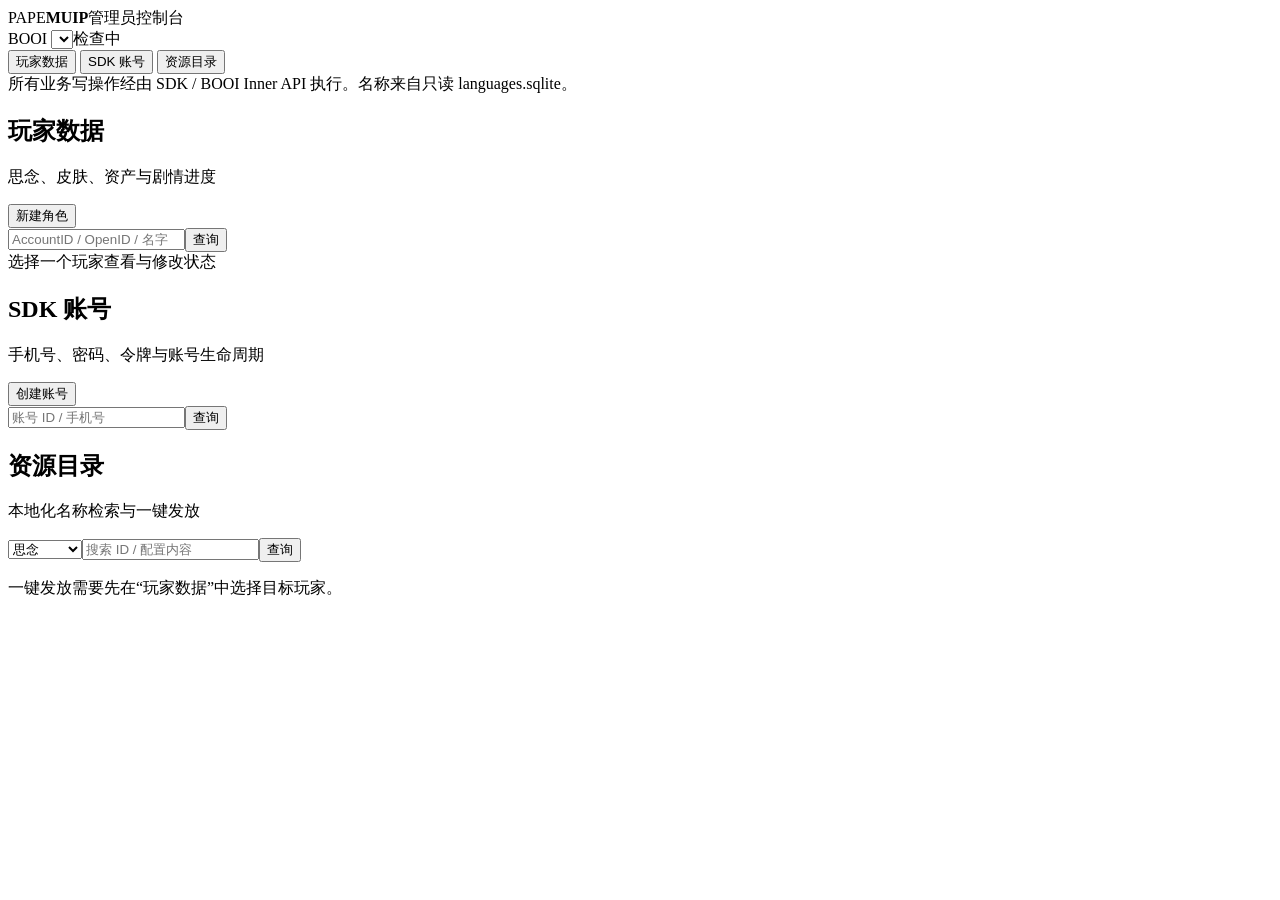
==== web/index.html @ c33190d8 "Implement Pape MUIP admin console" ====
<!doctype html>
<html lang="zh-CN">
<head>
  <meta charset="utf-8">
  <meta name="viewport" content="width=device-width,initial-scale=1">
  <title>Pape MUIP</title>
  <link rel="stylesheet" href="/style.css">
</head>
<body>
  <header>
    <div><span class="brand">PAPE</span><strong>MUIP</strong><span class="muted">管理员控制台</span></div>
    <div class="header-tools"><label>BOOI <select id="server"></select></label><span id="health" class="pill">检查中</span></div>
  </header>
  <div class="shell">
    <nav>
      <button class="nav active" data-view="players">玩家数据</button>
      <button class="nav" data-view="accounts">SDK 账号</button>
      <button class="nav" data-view="catalog">资源目录</button>
      <div class="nav-note">所有业务写操作经由 SDK / BOOI Inner API 执行。名称来自只读 languages.sqlite。</div>
    </nav>
    <main>
      <section id="view-players" class="view active">
        <div class="title-row"><div><h1>玩家数据</h1><p>思念、皮肤、资产与剧情进度</p></div><button id="new-player" class="primary">新建角色</button></div>
        <div class="split">
          <aside class="panel list-panel">
            <div class="search"><input id="player-query" placeholder="AccountID / OpenID / 名字"><button id="player-search">查询</button></div>
            <div id="player-list" class="records"></div>
          </aside>
          <section class="panel detail-panel">
            <div id="player-empty" class="empty">选择一个玩家查看与修改状态</div>
            <div id="player-detail" hidden>
              <div id="player-head"></div>
              <div class="tabs" id="player-tabs">
                <button data-tab="overview" class="active">概览</button><button data-tab="assets">资产</button>
                <button data-tab="cards">思念</button><button data-tab="fashions">皮肤</button>
                <button data-tab="progress">剧情进度</button><button data-tab="tasks">任务</button>
              </div>
              <div id="player-content"></div>
            </div>
          </section>
        </div>
      </section>

      <section id="view-accounts" class="view">
        <div class="title-row"><div><h1>SDK 账号</h1><p>手机号、密码、令牌与账号生命周期</p></div><button id="new-account" class="primary">创建账号</button></div>
        <div class="panel"><div class="search"><input id="account-query" placeholder="账号 ID / 手机号"><button id="account-search">查询</button></div><div id="account-list"></div></div>
      </section>

      <section id="view-catalog" class="view">
        <div class="title-row"><div><h1>资源目录</h1><p>本地化名称检索与一键发放</p></div></div>
        <div class="panel">
          <div class="search"><select id="catalog-kind"><option value="cards">思念</option><option value="fashions">皮肤</option><option value="items">物品</option><option value="stages">关卡</option><option value="tasks">任务</option><option value="unlocks">系统解锁</option><option value="guides">引导</option></select><input id="catalog-query" placeholder="搜索 ID / 配置内容"><button id="catalog-search">查询</button></div>
          <p class="hint">一键发放需要先在“玩家数据”中选择目标玩家。</p><div id="catalog-list"></div>
        </div>
      </section>
    </main>
  </div>
  <div id="toast"></div>
  <script src="/app.js"></script>
</body>
</html>
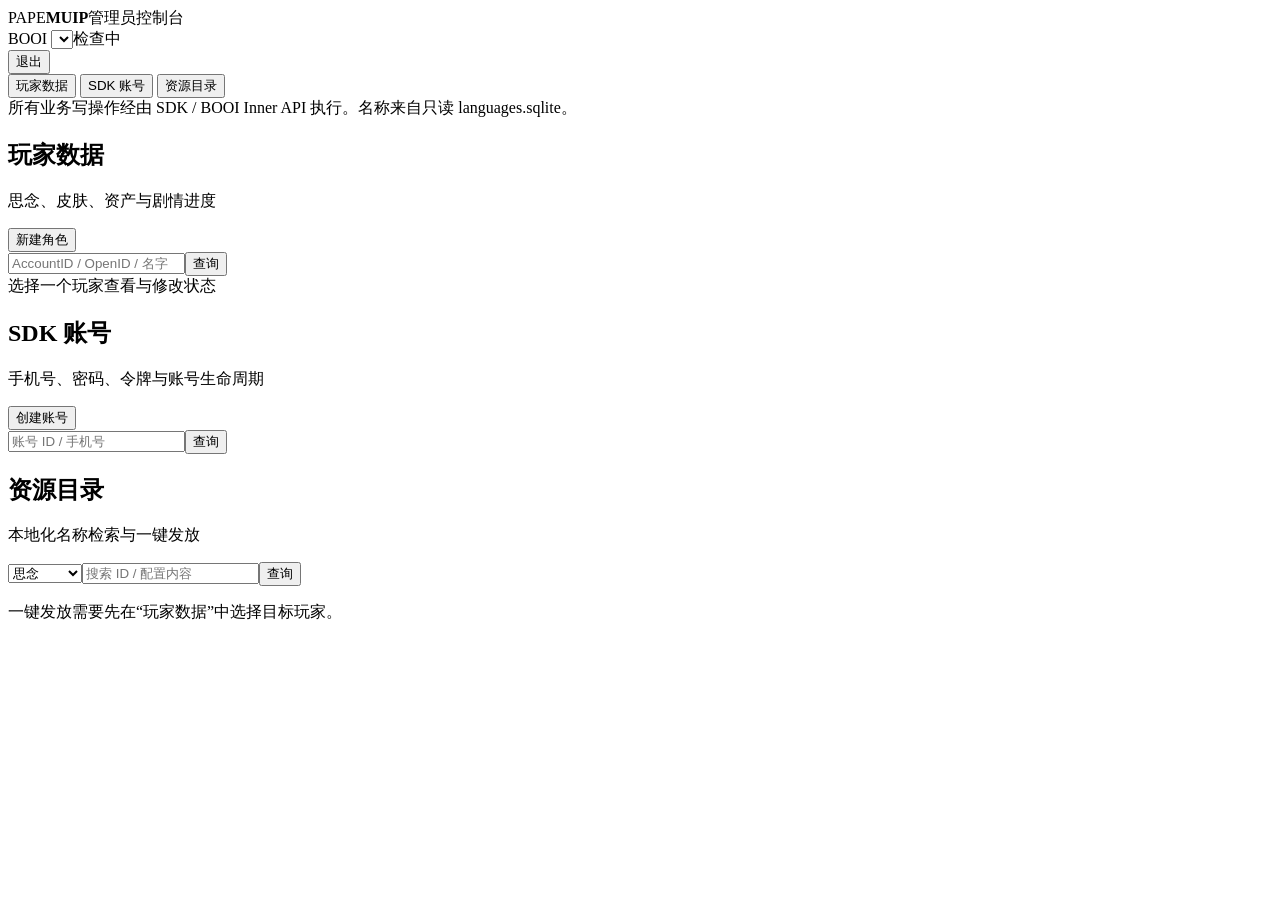
==== commit 81868cde: "Add HTML login and automatic color theme" ====
--- a/web/index.html
+++ b/web/index.html
@@ -3,13 +3,14 @@
 <head>
   <meta charset="utf-8">
   <meta name="viewport" content="width=device-width,initial-scale=1">
+  <meta name="color-scheme" content="light dark">
   <title>Pape MUIP</title>
   <link rel="stylesheet" href="/style.css">
 </head>
 <body>
   <header>
     <div><span class="brand">PAPE</span><strong>MUIP</strong><span class="muted">管理员控制台</span></div>
-    <div class="header-tools"><label>BOOI <select id="server"></select></label><span id="health" class="pill">检查中</span></div>
+    <div class="header-tools"><label>BOOI <select id="server"></select></label><span id="health" class="pill">检查中</span><form class="logout-form" method="post" action="/logout"><button class="small" type="submit">退出</button></form></div>
   </header>
   <div class="shell">
     <nav>
@@ -30,6 +31,7 @@
             <div id="player-empty" class="empty">选择一个玩家查看与修改状态</div>
             <div id="player-detail" hidden>
               <div id="player-head"></div>
+			  <input id="sync-import-file" type="file" accept="application/json,.json" hidden>
               <div class="tabs" id="player-tabs">
                 <button data-tab="overview" class="active">概览</button><button data-tab="assets">资产</button>
                 <button data-tab="cards">思念</button><button data-tab="fashions">皮肤</button>
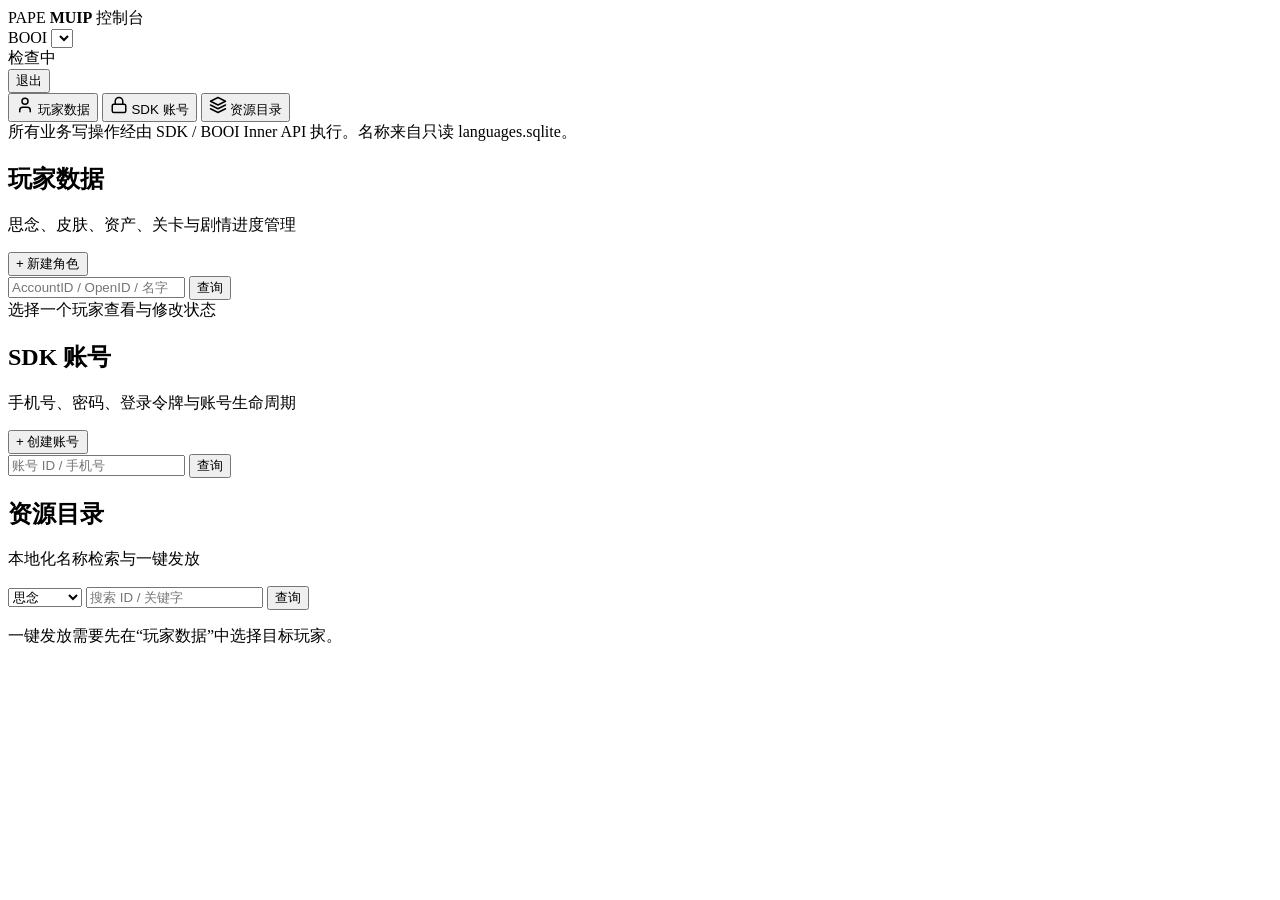
==== commit 7011defc: "Improve MUIP service handling and runtime behavior" ====
--- a/web/index.html
+++ b/web/index.html
@@ -2,40 +2,80 @@
 <html lang="zh-CN">
 <head>
   <meta charset="utf-8">
-  <meta name="viewport" content="width=device-width,initial-scale=1">
+  <meta name="viewport" content="width=device-width, initial-scale=1, viewport-fit=cover">
   <meta name="color-scheme" content="light dark">
-  <title>Pape MUIP</title>
+  <title>Pape MUIP · 管理控制台</title>
   <link rel="stylesheet" href="/style.css">
 </head>
 <body>
-  <header>
-    <div><span class="brand">PAPE</span><strong>MUIP</strong><span class="muted">管理员控制台</span></div>
-    <div class="header-tools"><label>BOOI <select id="server"></select></label><span id="health" class="pill">检查中</span><form class="logout-form" method="post" action="/logout"><button class="small" type="submit">退出</button></form></div>
+  <header class="app-header">
+    <div class="brand-wrap">
+      <span class="brand-badge">PAPE</span>
+      <strong class="brand-title">MUIP</strong>
+      <span class="brand-sub">控制台</span>
+    </div>
+    <div class="header-tools">
+      <div class="server-badge">
+        <span class="server-tag">BOOI</span>
+        <select id="server" aria-label="选择 BOOI 服务实例"></select>
+      </div>
+      <span id="health" class="pill status-pill">检查中</span>
+      <form class="logout-form" method="post" action="/logout">
+        <button class="small logout-btn" type="submit" title="退出登录">退出</button>
+      </form>
+    </div>
   </header>
   <div class="shell">
-    <nav>
-      <button class="nav active" data-view="players">玩家数据</button>
-      <button class="nav" data-view="accounts">SDK 账号</button>
-      <button class="nav" data-view="catalog">资源目录</button>
+    <nav class="app-nav">
+      <button class="nav active" data-view="players" type="button">
+        <svg class="nav-icon" viewBox="0 0 24 24" width="18" height="18" fill="none" stroke="currentColor" stroke-width="2" stroke-linecap="round" stroke-linejoin="round"><path d="M19 21v-2a4 4 0 0 0-4-4H9a4 4 0 0 0-4 4v2"/><circle cx="12" cy="7" r="4"/></svg>
+        <span>玩家数据</span>
+      </button>
+      <button class="nav" data-view="accounts" type="button">
+        <svg class="nav-icon" viewBox="0 0 24 24" width="18" height="18" fill="none" stroke="currentColor" stroke-width="2" stroke-linecap="round" stroke-linejoin="round"><rect width="18" height="11" x="3" y="11" rx="2" ry="2"/><path d="M7 11V7a5 5 0 0 1 10 0v4"/></svg>
+        <span>SDK 账号</span>
+      </button>
+      <button class="nav" data-view="catalog" type="button">
+        <svg class="nav-icon" viewBox="0 0 24 24" width="18" height="18" fill="none" stroke="currentColor" stroke-width="2" stroke-linecap="round" stroke-linejoin="round"><polygon points="12 2 2 7 12 12 22 7 12 2"/><polyline points="2 17 12 22 22 17"/><polyline points="2 12 12 17 22 12"/></svg>
+        <span>资源目录</span>
+      </button>
       <div class="nav-note">所有业务写操作经由 SDK / BOOI Inner API 执行。名称来自只读 languages.sqlite。</div>
     </nav>
-    <main>
+    <main class="app-main">
       <section id="view-players" class="view active">
-        <div class="title-row"><div><h1>玩家数据</h1><p>思念、皮肤、资产与剧情进度</p></div><button id="new-player" class="primary">新建角色</button></div>
+        <div class="title-row">
+          <div>
+            <h1>玩家数据</h1>
+            <p>思念、皮肤、资产、关卡与剧情进度管理</p>
+          </div>
+          <button id="new-player" class="primary" type="button">+ 新建角色</button>
+        </div>
         <div class="split">
           <aside class="panel list-panel">
-            <div class="search"><input id="player-query" placeholder="AccountID / OpenID / 名字"><button id="player-search">查询</button></div>
+            <div class="search">
+              <input id="player-query" placeholder="AccountID / OpenID / 名字" autocomplete="off">
+              <button id="player-search" type="button">查询</button>
+            </div>
             <div id="player-list" class="records"></div>
           </aside>
           <section class="panel detail-panel">
             <div id="player-empty" class="empty">选择一个玩家查看与修改状态</div>
             <div id="player-detail" hidden>
+              <div class="mobile-back-bar">
+                <button id="player-back-btn" class="back-btn" type="button">
+                  <svg viewBox="0 0 24 24" width="16" height="16" fill="none" stroke="currentColor" stroke-width="2.5" stroke-linecap="round" stroke-linejoin="round"><path d="m15 18-6-6 6-6"/></svg>
+                  <span>返回玩家列表</span>
+                </button>
+              </div>
               <div id="player-head"></div>
-			  <input id="sync-import-file" type="file" accept="application/json,.json" hidden>
-              <div class="tabs" id="player-tabs">
-                <button data-tab="overview" class="active">概览</button><button data-tab="assets">资产</button>
-                <button data-tab="cards">思念</button><button data-tab="fashions">皮肤</button>
-                <button data-tab="progress">剧情进度</button><button data-tab="tasks">任务</button>
+              <input id="sync-import-file" type="file" accept="application/json,.json" hidden>
+              <div class="tabs" id="player-tabs" role="tablist">
+                <button data-tab="overview" class="active" type="button">概览</button>
+                <button data-tab="assets" type="button">资产</button>
+                <button data-tab="cards" type="button">思念</button>
+                <button data-tab="fashions" type="button">皮肤</button>
+                <button data-tab="progress" type="button">剧情进度</button>
+                <button data-tab="tasks" type="button">任务</button>
               </div>
               <div id="player-content"></div>
             </div>
@@ -44,20 +84,66 @@
       </section>
 
       <section id="view-accounts" class="view">
-        <div class="title-row"><div><h1>SDK 账号</h1><p>手机号、密码、令牌与账号生命周期</p></div><button id="new-account" class="primary">创建账号</button></div>
-        <div class="panel"><div class="search"><input id="account-query" placeholder="账号 ID / 手机号"><button id="account-search">查询</button></div><div id="account-list"></div></div>
+        <div class="title-row">
+          <div>
+            <h1>SDK 账号</h1>
+            <p>手机号、密码、登录令牌与账号生命周期</p>
+          </div>
+          <button id="new-account" class="primary" type="button">+ 创建账号</button>
+        </div>
+        <div class="panel">
+          <div class="search">
+            <input id="account-query" placeholder="账号 ID / 手机号" autocomplete="off">
+            <button id="account-search" type="button">查询</button>
+          </div>
+          <div id="account-list"></div>
+        </div>
       </section>
 
       <section id="view-catalog" class="view">
-        <div class="title-row"><div><h1>资源目录</h1><p>本地化名称检索与一键发放</p></div></div>
+        <div class="title-row">
+          <div>
+            <h1>资源目录</h1>
+            <p>本地化名称检索与一键发放</p>
+          </div>
+        </div>
         <div class="panel">
-          <div class="search"><select id="catalog-kind"><option value="cards">思念</option><option value="fashions">皮肤</option><option value="items">物品</option><option value="stages">关卡</option><option value="tasks">任务</option><option value="unlocks">系统解锁</option><option value="guides">引导</option></select><input id="catalog-query" placeholder="搜索 ID / 配置内容"><button id="catalog-search">查询</button></div>
-          <p class="hint">一键发放需要先在“玩家数据”中选择目标玩家。</p><div id="catalog-list"></div>
+          <div class="search catalog-search">
+            <select id="catalog-kind">
+              <option value="cards">思念</option>
+              <option value="fashions">皮肤</option>
+              <option value="items">物品</option>
+              <option value="stages">关卡</option>
+              <option value="tasks">任务</option>
+              <option value="unlocks">系统解锁</option>
+              <option value="guides">引导</option>
+            </select>
+            <input id="catalog-query" placeholder="搜索 ID / 关键字" autocomplete="off">
+            <button id="catalog-search" type="button">查询</button>
+          </div>
+          <p class="hint">一键发放需要先在“玩家数据”中选择目标玩家。</p>
+          <div id="catalog-list"></div>
         </div>
       </section>
     </main>
   </div>
-  <div id="toast"></div>
+
+  <dialog id="app-modal" aria-labelledby="modal-title">
+    <form id="modal-form" class="modal-form">
+      <div class="modal-heading">
+        <h2 id="modal-title"></h2>
+        <button id="modal-close" class="modal-close" type="button" aria-label="关闭">×</button>
+      </div>
+      <p id="modal-message" class="modal-message" hidden></p>
+      <div id="modal-fields" class="modal-fields"></div>
+      <div class="modal-actions">
+        <button id="modal-cancel" type="button">取消</button>
+        <button id="modal-submit" class="primary" type="submit">确定</button>
+      </div>
+    </form>
+  </dialog>
+
+  <div id="toast" role="status" aria-live="polite"></div>
   <script src="/app.js"></script>
 </body>
 </html>
